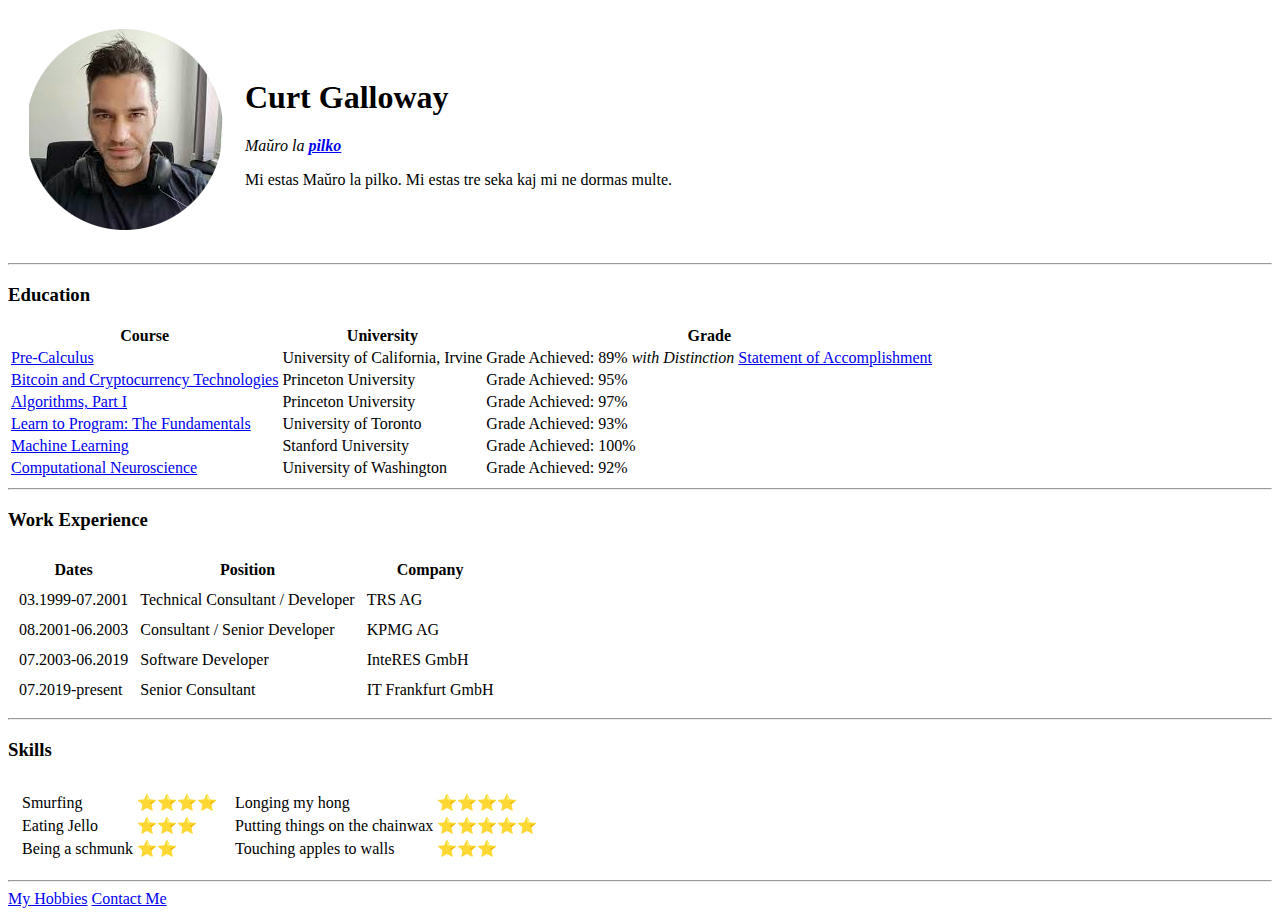
==== index.html @ 24a7a2e6 "Add files via upload" ====
<!DOCTYPE html>
<html lang="en" dir="ltr">

<head>
  <meta charset="utf-8">
  <title>Curt's Personal Site</title>
</head>

<body>
  <table cellspacing="20">
    <tr>
      <td><img src="images/curt_galloway_circle.png" alt="curt profile picture"></td>
      <td>
        <h1>Curt Galloway</h1>
        <p><em>Maŭro la <strong><a href="https://store.steampowered.com/app/1287420/PiLKO/">pilko</a></strong></em></p>
        <p>
          Mi estas Maŭro la pilko. Mi estas tre seka kaj mi ne dormas multe.
        </p>
      </td>

    </tr>
  </table>
  <hr />
  <h3>Education</h3>

  <table>
    <thead>
      <tr>
        <th>Course</th>
        <th>University</th>
        <th>Grade</th>
      </tr>
    </thead>
    <tbody>
      <tr>
        <td><a href="https://www.coursera.org/learn/precalculus">Pre-Calculus</a></td>
        <td>University of California, Irvine</td>
        <td>Grade Achieved: 89% <em>with Distinction</em>
          <a href="https://www.coursera.org/api/legacyCertificates.v1/spark/statementOfAccomplishment/971441~3325099/pdf">Statement of Accomplishment</a>
        </td>

      </tr>
      <tr>
        <td><a href="https://www.coursera.org/learn/cryptocurrency">Bitcoin and Cryptocurrency Technologies</a></td>
        <td>Princeton University</td>
        <td>Grade Achieved: 95%</td>
      </tr>
      <tr>
        <td><a href="https://www.coursera.org/learn/algorithms-part1">Algorithms, Part I</a></td>
        <td>Princeton University</td>
        <td>Grade Achieved: 97%</td>
      </tr>
      <tr>
        <td><a href="https://www.coursera.org/learn/learn-to-program">Learn to Program: The Fundamentals</a></td>
        <td>University of Toronto</td>
        <td>Grade Achieved: 93%</td>
      </tr>
      <tr>
        <td><a href="https://www.coursera.org/learn/ml">Machine Learning</a></td>
        <td>Stanford University</td>
        <td>Grade Achieved: 100%</td>
      </tr>
      <tr>
        <td><a href="https://www.coursera.org/learn/compneuro">Computational Neuroscience</a></td>
        <td>University of Washington</td>
        <td>Grade Achieved: 92%</td>
      </tr>

    </tbody>
  </table>

  <hr />

  <h3>Work Experience</h3>
  <table cellspacing="10">
    <thead>
      <tr>
        <th>Dates</th>
        <th>Position</th>
        <th>Company</th>
      </tr>
    </thead>
    <tr>
      <td>03.1999-07.2001</td>
      <td>Technical Consultant / Developer</td>
      <td>TRS AG</td>
    </tr>
    <tr>
      <td>08.2001-06.2003</td>
      <td>Consultant / Senior Developer</td>
      <td>KPMG AG</td>
    </tr>
    <tr>
      <td>07.2003-06.2019</td>
      <td>Software Developer</td>
      <td>InteRES GmbH</td>
    </tr>
    <tr>
      <td>07.2019-present</td>
      <td>Senior Consultant</td>
      <td>IT Frankfurt GmbH</td>
    </tr>
    <tfoot>

    </tfoot>
  </table>

  <hr />

  <h3>Skills</h3>
  <table cellspacing="10">
    <tr>
      <td>
        <table>
          <tr>
            <td>Smurfing</td>
            <td>&#11088;&#11088;&#11088;&#11088;</td>
          </tr>
          <tr>
            <td>Eating Jello</td>
            <td>&#11088;&#11088;&#11088;</td>
          </tr>
          <tr>
            <td>Being a schmunk</td>
            <td>&#11088;&#11088;</td>
          </tr>
        </table>
      </td>
      <td>
        <table>
          <tr>
            <td>Longing my hong</td>
            <td>&#11088;&#11088;&#11088;&#11088;</td>
          </tr>
          <tr>
            <td>Putting things on the chainwax</td>
            <td>&#11088;&#11088;&#11088;&#11088;&#11088;</td>
          </tr>
          <tr>
            <td>Touching apples to walls</td>
            <td>&#11088;&#11088;&#11088;</td>
          </tr>
      </td>
  </table>
  </tr>
  </table>


  <hr>
  <a href="hobbies.html">My Hobbies</a>
  <a href="contact.html">Contact Me</a>
</body>

</html>
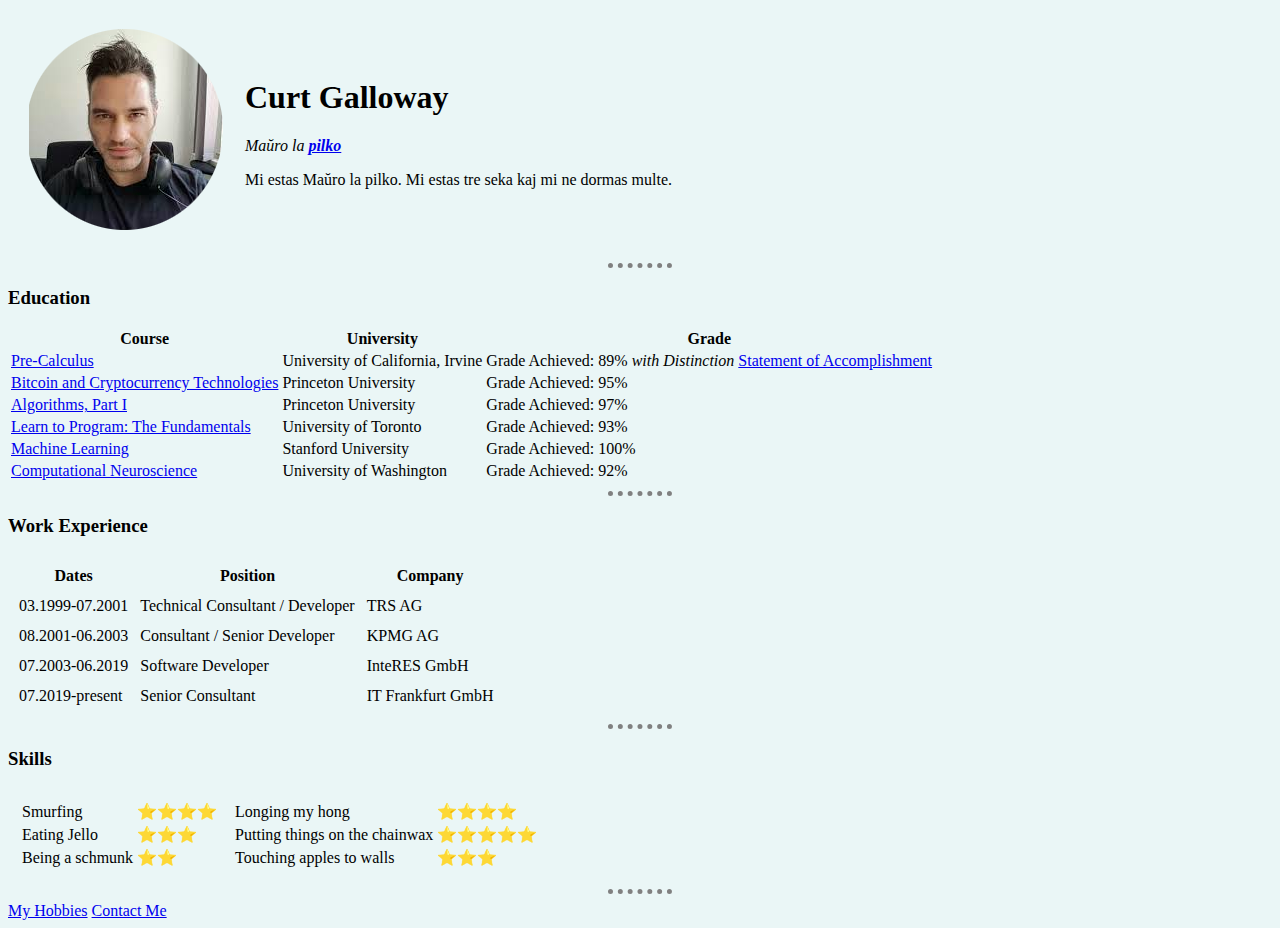
==== commit e91ddd3b: "Updated css style" ====
--- a/index.html
+++ b/index.html
@@ -4,6 +4,22 @@
 <head>
   <meta charset="utf-8">
   <title>Curt's Personal Site</title>
+  <style>
+
+	body {
+			background-color: #EAF6F6;	
+	}
+
+	hr {
+			border-style: none;
+			border-top-style: dotted;
+			border-color: grey;
+			border-width: 5px;
+			width: 5%;
+	}
+
+  </style>
+
 </head>
 
 <body>
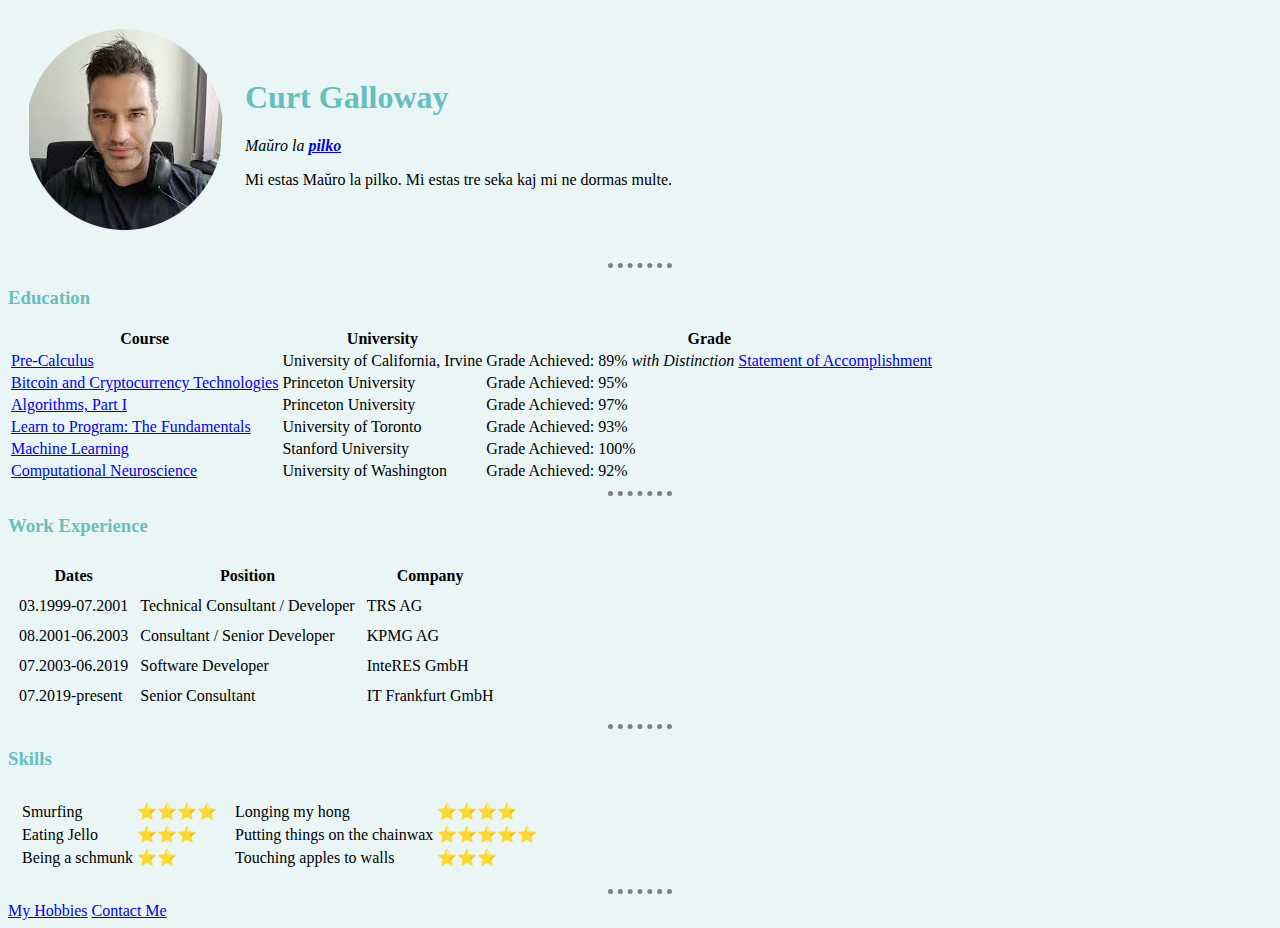
==== commit bda32c84: "Added CSS Style" ====
--- a/index.html
+++ b/index.html
@@ -4,22 +4,7 @@
 <head>
   <meta charset="utf-8">
   <title>Curt's Personal Site</title>
-  <style>
-
-	body {
-			background-color: #EAF6F6;	
-	}
-
-	hr {
-			border-style: none;
-			border-top-style: dotted;
-			border-color: grey;
-			border-width: 5px;
-			width: 5%;
-	}
-
-  </style>
-
+  <link rel="stylesheet" href="css/styles.css"/>
 </head>
 
 <body>
--- a/css/styles.css
+++ b/css/styles.css
@@ -0,0 +1,18 @@
+	body {
+			background-color: #EAF6F6;	
+	}
+
+	h1,h3 {
+			color: #66BFBF;
+	}
+
+	hr {
+			border-style: none;
+			border-top-style: dotted;
+			border-color: grey;
+			border-width: 5px;
+			width: 5%;
+	}
+	
+
+
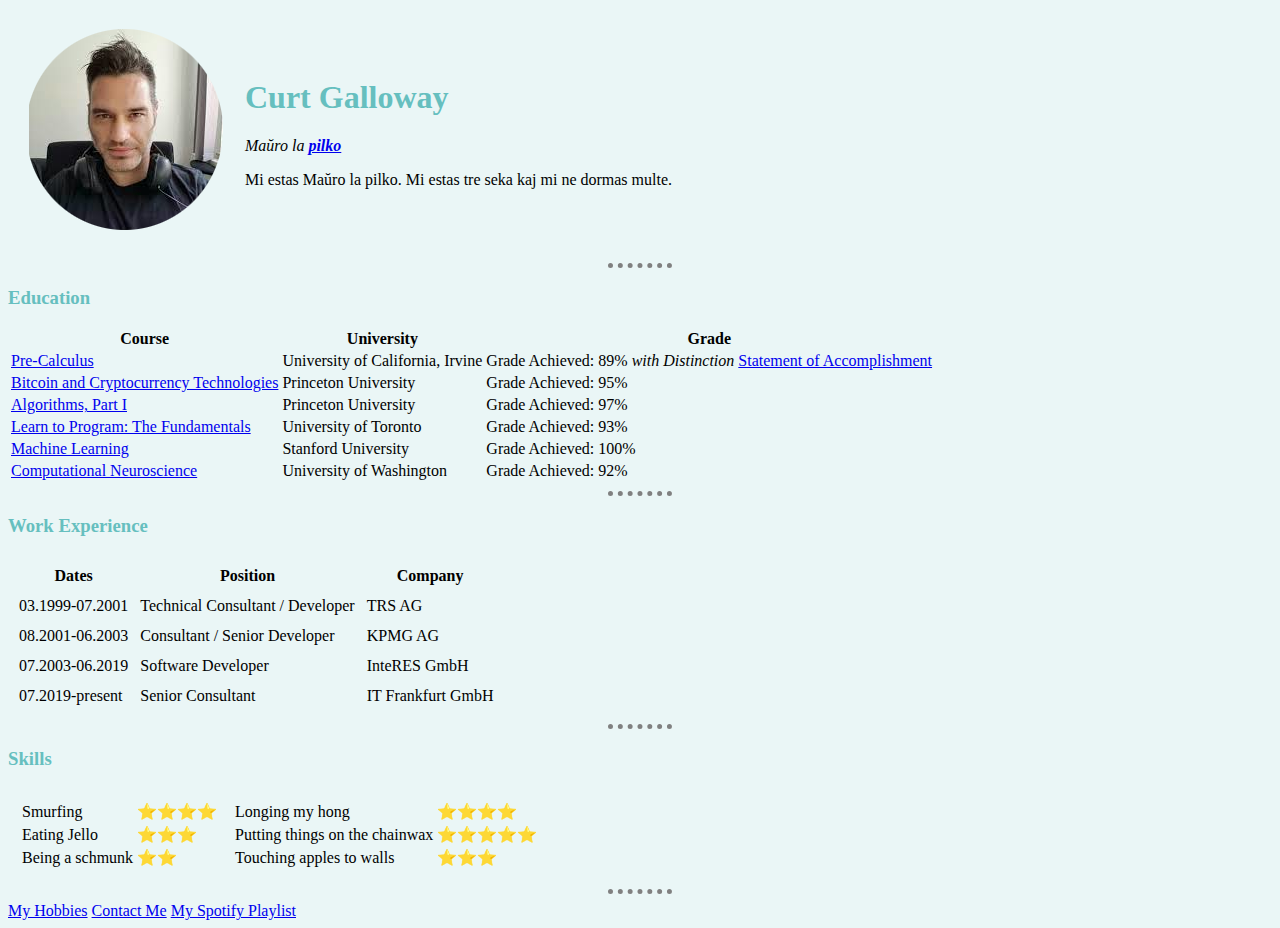
==== commit 5c614cae: "Added Spotify playlist" ====
--- a/index.html
+++ b/index.html
@@ -150,6 +150,7 @@
   <hr>
   <a href="hobbies.html">My Hobbies</a>
   <a href="contact.html">Contact Me</a>
+  <a href="spotify.html">My Spotify Playlist</a>
 </body>
 
 </html>
